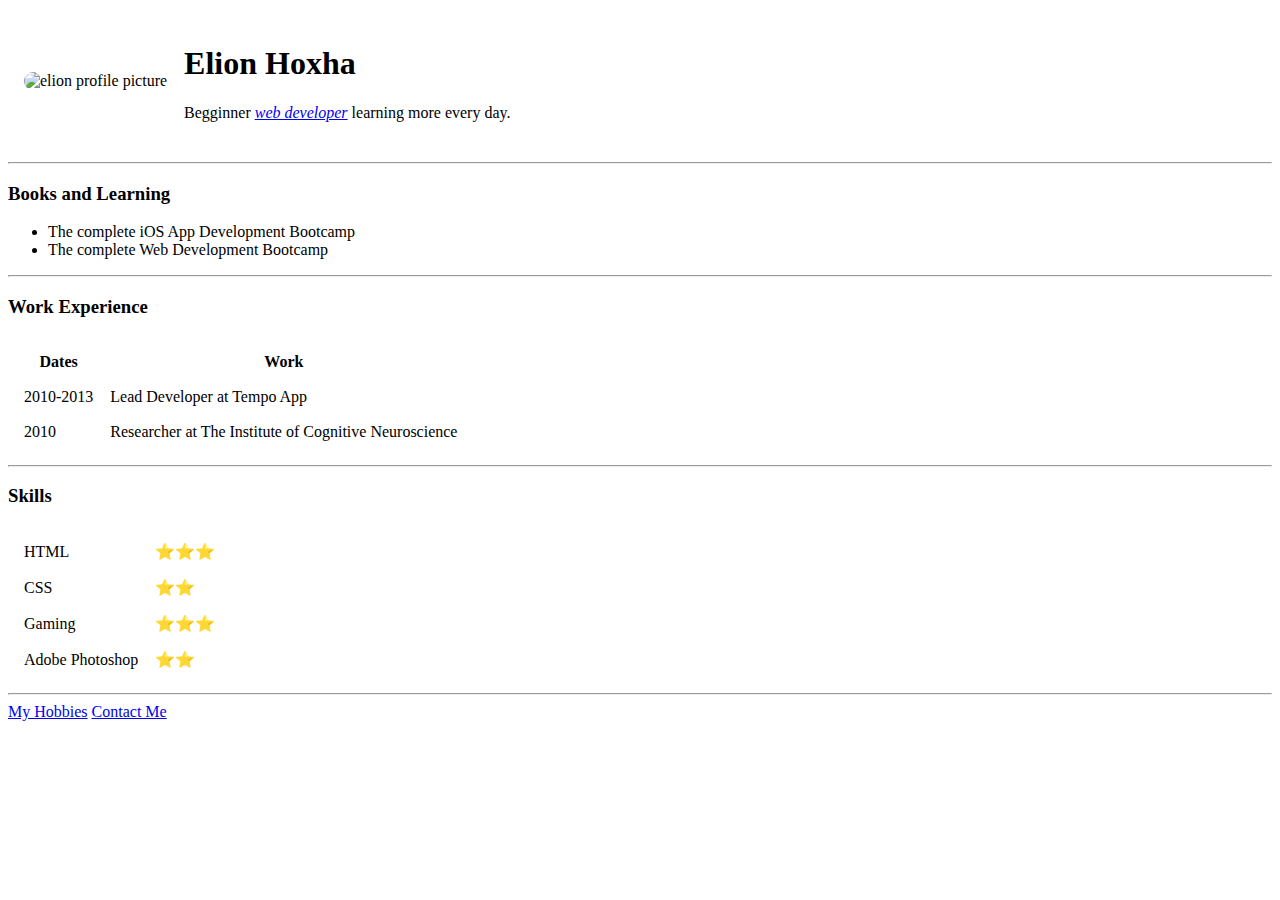
==== index.html @ e66127d3 "Add additional CV website files" ====
<!DOCTYPE html>
<html lang="en" dir="ltr">

<head>
  <meta charset="utf-8">
  <link rel="stylesheet" href="style.css">
  <title>Elion's Personal Site</title>
</head>

<body>
  <table class="tableOne">
    <tr>
      <td><img class="imgOne" src="images/elion.jfif" alt="elion profile picture"></td>
      <td>
        <h1>Elion Hoxha</h1>
        <p>Begginner <a href="https://developer.mozilla.org"><em>web developer</em></a> learning more every day.</p>
      </td>
    </tr>
  </table>

  <hr>

  <h3>Books and Learning</h3>
  <ul>
    <li>The complete iOS App Development Bootcamp</li>
    <li>The complete Web Development Bootcamp</li>
  </ul>
  <hr />
  <h3>Work Experience</h3>
  <table class="tableOne">
    <thead>
      <tr>
        <th>Dates</th>
        <th>Work</th>
      </tr>
    </thead>
    <tr>
      <td>2010-2013</td>
      <td>Lead Developer at Tempo App</td>
    </tr>
    <tr>
      <td>2010</td>
      <td>Researcher at The Institute of Cognitive Neuroscience</td>
    </tr>
  </table>
  <hr />
  <h3>Skills</h3>
  <table class="tableTwo">
    <tr>
      <td>HTML</td>
      <td>⭐⭐⭐</td>
    </tr>
    <tr>
      <td>CSS</td>
      <td>⭐⭐</td>
    </tr>
    <tr>
      <td>Gaming</td>
      <td>⭐⭐⭐</td>
    </tr>
    <tr>
      <td>Adobe Photoshop</td>
      <td>⭐⭐</td>
    </tr>
  </table>





  <hr>
  <nav>
    <a href="hobbies.html">My Hobbies</a>
    <a href="contact.html">Contact Me</a>
  </nav>


</body>

</html>
---- style.css ----
.imgOne {
  border-radius: 100px;
}
.tableOne, .tableTwo {
  border-spacing: 15px;
}
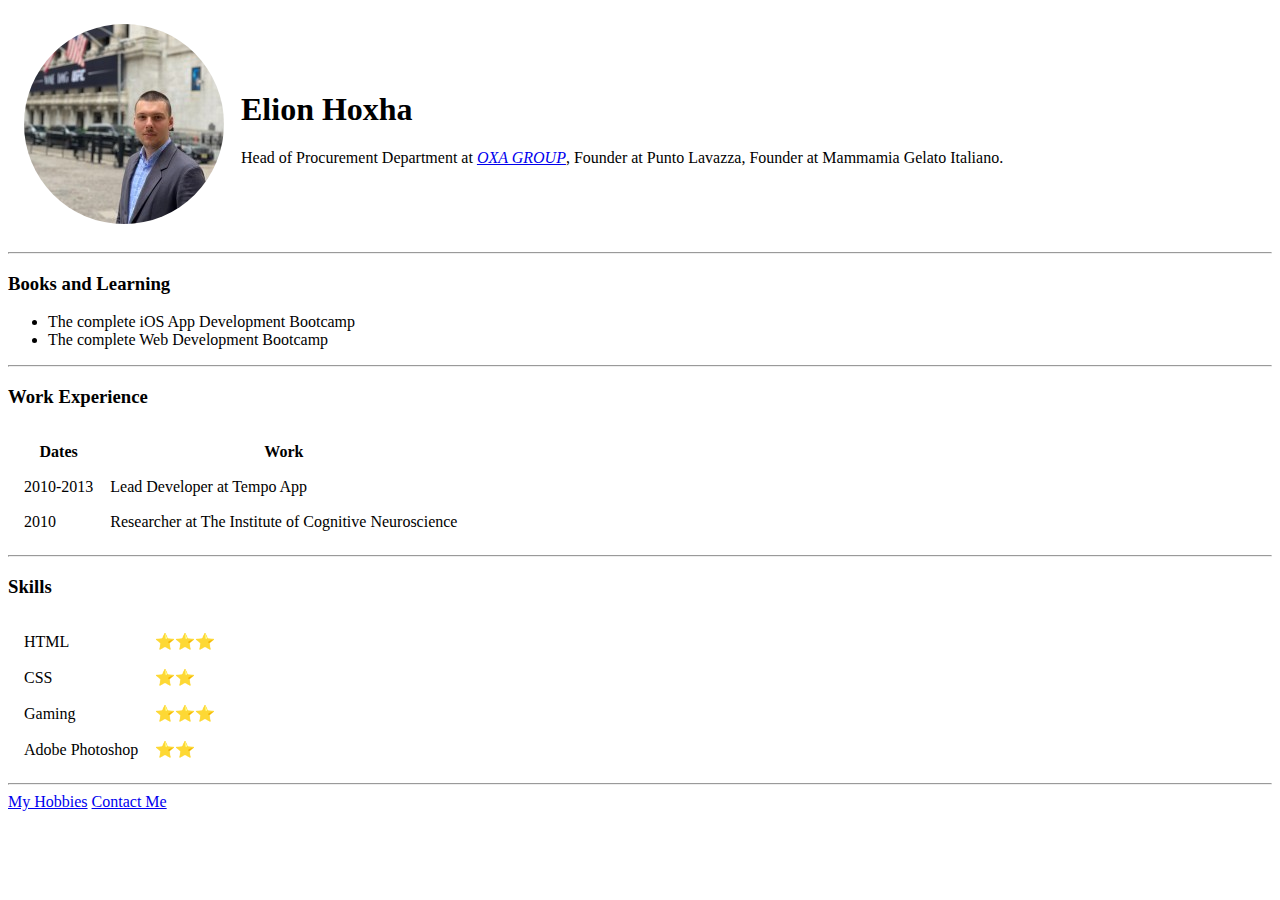
==== commit 704ecc35: "Update index.html" ====
--- a/index.html
+++ b/index.html
@@ -4,16 +4,16 @@
 <head>
   <meta charset="utf-8">
   <link rel="stylesheet" href="style.css">
-  <title>Elion's Personal Site</title>
+  <title>Elion's CV Website</title>
 </head>
 
 <body>
   <table class="tableOne">
     <tr>
-      <td><img class="imgOne" src="images/elion.jfif" alt="elion profile picture"></td>
+      <td><img class="imgOne" src="images/elion.jfif" alt="Elion Profile Picture"></td>
       <td>
         <h1>Elion Hoxha</h1>
-        <p>Begginner <a href="https://developer.mozilla.org"><em>web developer</em></a> learning more every day.</p>
+        <p>Head of Procurement Department at <a href="https://www.oxa-group.com"><em>OXA GROUP</em></a>, Founder at Punto Lavazza, Founder at Mammamia Gelato Italiano.</p>
       </td>
     </tr>
   </table>
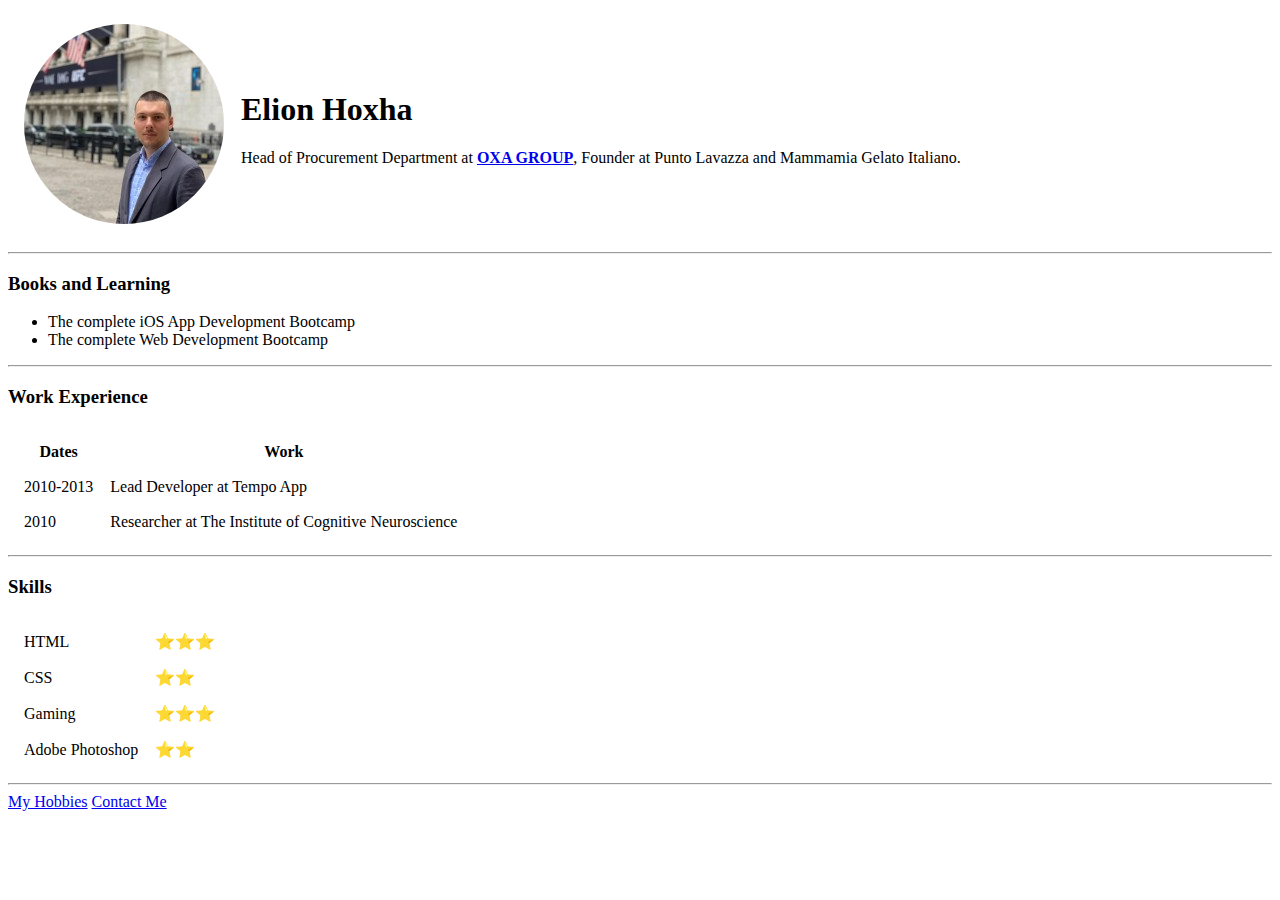
==== commit 3b305f86: "Update index.html" ====
--- a/index.html
+++ b/index.html
@@ -13,7 +13,7 @@
       <td><img class="imgOne" src="images/elion.jfif" alt="Elion Profile Picture"></td>
       <td>
         <h1>Elion Hoxha</h1>
-        <p>Head of Procurement Department at <a href="https://www.oxa-group.com"><em>OXA GROUP</em></a>, Founder at Punto Lavazza, Founder at Mammamia Gelato Italiano.</p>
+        <p>Head of Procurement Department at <a href="https://www.oxa-group.com"><strong>OXA GROUP</strong></a>, Founder at Punto Lavazza and Mammamia Gelato Italiano.</p>
       </td>
     </tr>
   </table>
